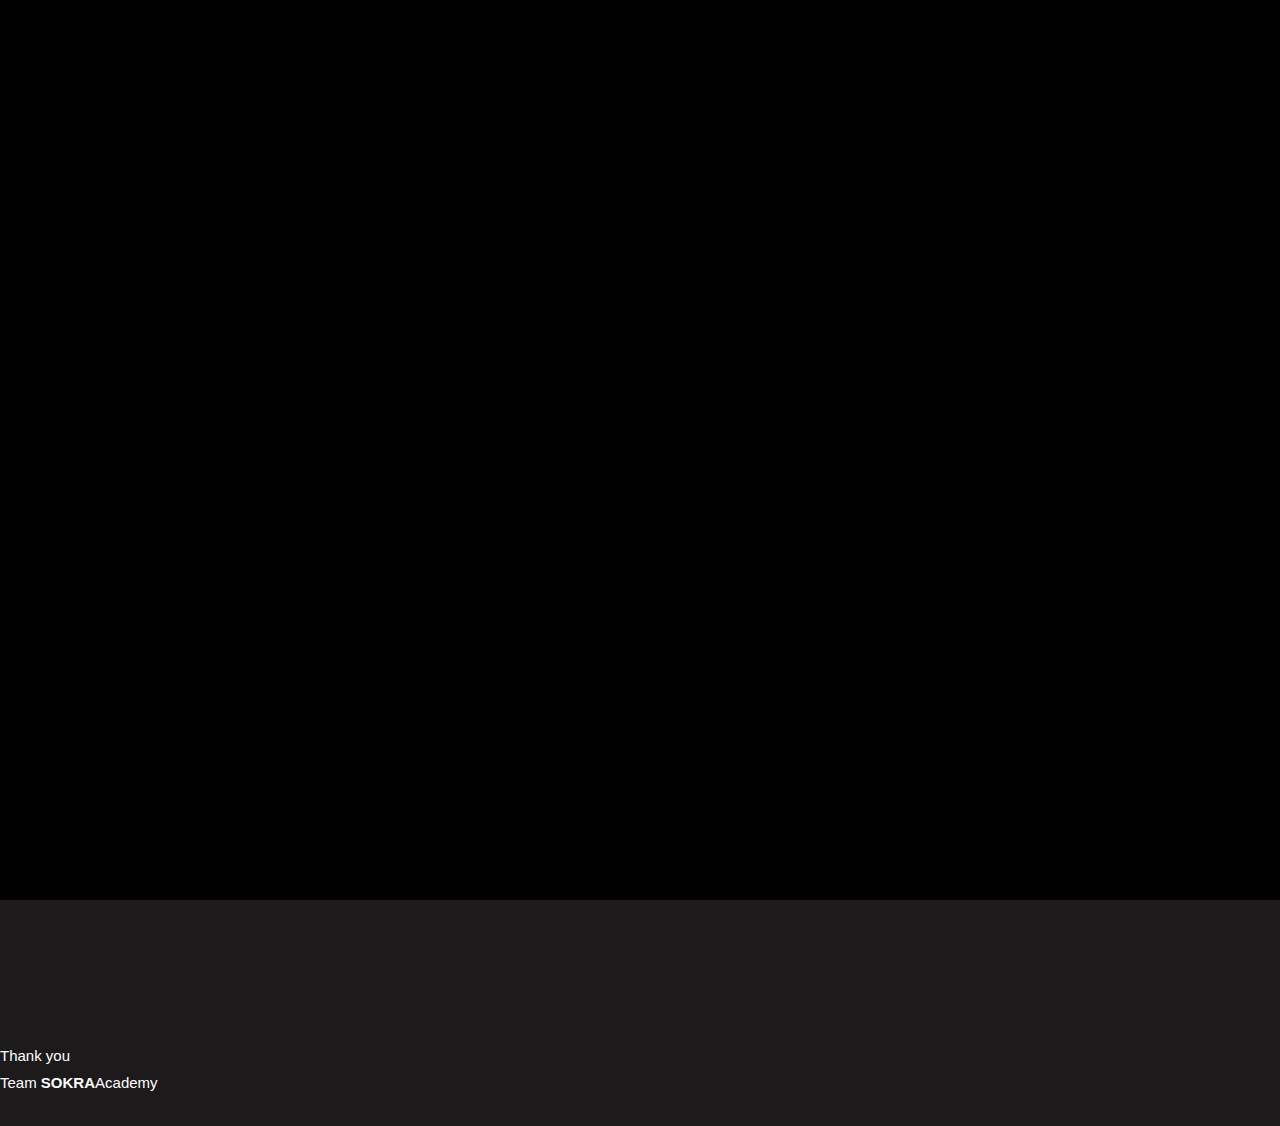
==== supportus.html @ b6da80f1 "commit 04 june 8:08" ====
<!doctype html>
<html lang="en">
<head>
	<meta charset="UTF-8">
    <meta name="viewport" content="width=device-width, initial-scale=1, shrink-to-fit=no">
	<meta name="author" content="ThemeStarz">
    <meta name="viewport" content="width=device-width, initial-scale=1.0">
    <link rel="stylesheet" href="https://www.w3schools.com/w3css/4/w3.css">

    <link rel="stylesheet" href="https://fonts.googleapis.com/css?family=Nunito:400,600,700">
    <link rel="stylesheet" href="assets/bootstrap/css/bootstrap.min.css" type="text/css">
    <link rel="stylesheet" href="assets/font-awesome/css/fontawesome-all.min.css">
    <link rel="stylesheet" href="assets/css/magnific-popup.css">
    <link rel="stylesheet" href="assets/css/owl.carousel.min.css">
    <link rel="stylesheet" href="assets/css/style.css">  
	<title>SokraAcademy</title>
<!-- class="has-loading-screen"
 --></head>
<body data-spy="scroll" data-target=".navbar" class="has-loading-screen">
 <div class="ts-page-wrapper" id="page-top">
<!--     <div id="wrapper">
 -->         <nav class=" navbar navbar-expand-lg navbar-light fixed-top ts-separate-bg-element">
                <div class="container">
                    <a class="navbar-brand" href="index.html">
                        <img src="assets/img/SokraLogo.svg"  alt="">
                    </a>
                </div>
            </nav>
       <main id="ts-content">

		    <!--support us******************************************************************************-->
        <section id="terms" data-bg-color="#1C1A1A">
                <div class="container">
                    <div class="ts-block pr-3" >
                     <h1 style="color:#ffffff;padding-top: 40px">Support Us</h1>                       
                      <h3 style="color:#ffffff;padding-top: 40px">“Education is the most powerful weapon which you can use to change the world” – Nelson Mandela</h3>
                           
                            <p style="color:#ffffff;">
                              Education is a basic necessity and a basic human right in the world that we live in. There is an ever increasing need to reach out to those who don’t have the benefit of easy access to it. This need for providing easy access to the basic education in the native languages brought us together to create SOKRA Academy.

                            </p>
                            <p style="color:#ffffff;"> 
                               Social inequality and the educational disadvantage have always been related and hence to break this inequality we created this idea into an app to make sure to provide the highest quality of online education to all the users in their regional languages and absolutely free of cost through the ever increasing power of technology.

                            </p>
                         <p style="color:#ffffff;"> 
                             For the last two years due to our relentless and independent efforts that have been put into this cause, it has enabled us to complete 8th to 10th standard subject's notes, videos with our 6 dedicated teachers team and their 400+ videos and counting. Each subject is supplemented with interactive videos and follow up quizzes to boost the tutorials.

                            </p>
                            <p style="color:#ffffff;"> 
                             However at this point in order to expand our mission and maintain the absolute standards in the quality of the material, we need your help and support.We would ask you to please consider donating a small amount  (No act of kindness, no matter how small, is ever wasted) to help us achieve our goal of not letting any person lack their right to get the best education irrespective of their personal,financial and language barriers.

                            </p>
                            <p style="color:#ffffff;"> 
                            Any and all support is greatly appreciated. We’re just excited to know that this idea is liked and our work is appreciated!  Thank you for being a part of our community and our story. 
                            </p>
                    </div>
                     <div class="w3-container" align="Center" >
                        
                              
                                     <form><script src="https://checkout.razorpay.com/v1/payment-button.js" data-payment_button_id="pl_HFmWfqrBwEnHdC" async> </script> </form>
                            </div>
                            
                        <!-- </div>
                    </div>
                   </div>
                  </div>  -->                  

                    <p style="color:#ffffff;"> Thank you<br> Team <strong>SOKRA</strong>Academy</p>
                </div>
                <!--end container-->

            </section>

    </div>
  </div>
    </main>
   <!-- <script>
function openForm() {
  document.getElementById("myForm").style.display = "block";
}

function closeForm() {
  document.getElementById("myForm").style.display = "none";
}
</script>  -->      
<script src="assets/js/custom.hero.js"></script>
    <script src="assets/js/jquery-3.3.1.min.js"></script>
    <script src="assets/js/popper.min.js"></script>
    <script src="assets/bootstrap/js/bootstrap.min.js"></script>
    <script src="assets/js/imagesloaded.pkgd.min.js"></script>
    <script src="http://maps.google.com/maps/api/js?key=AIzaSyBEDfNcQRmKQEyulDN8nGWjLYPm8s4YB58"></script>
    <script src="assets/js/isInViewport.jquery.js"></script>
    <script src="assets/js/jquery.magnific-popup.min.js"></script>
    <script src="assets/js/owl.carousel.min.js"></script>
    <script src="assets/js/scrolla.jquery.min.js"></script>
    <script src="assets/js/jquery.validate.min.js"></script>
    <script src="assets/js/jquery-validate.bootstrap-tooltip.min.js"></script>
    <script src="assets/js/custom.js"></script>


</body>
</html>
---- assets/css/style.css ----
/*----------------------------------------------------------------------------------------------------------------------
Project:	    LifeCoach
Version:        1.0.0

Default Color   #f4b200;

Body copy:		'Poppins', sans-serif; 14px;
Headers:		'Nunito', sans-serif;

----------------------------------------------------------------------------------------------------------------------*/

/*----------------------------------------------------------------------------------------------------------------------
[Table of contents]

A. Basic Styling
  -- Styling

B. Helpers
  -- Animations
  -- Borders
  -- Colors
  -- Column Count
  -- Transitions
  -- Background
  -- Headings
  -- Height
  -- Margin
  -- No Gutter
  -- Opacity
  -- Overflow
  -- Padding
  -- Position
  -- Shadow
  -- Shape Mask
  -- Typography
  -- Title
  -- Transitions
  -- Utilities
  -- Width
  -- Z-Index

C. Components
  -- Block
  -- Blockquote
  -- Box
  -- Buttons
  -- Card
  -- Circle
  -- Forms
  -- Inputs
  -- Item
  -- List
  -- Map
  -- Hero
  -- Navbar
  -- Page
  -- Partners
  -- Plugins
  -- Price Box
  -- Progress
  -- Promo Numbers
  -- Select
  -- Slider
  -- Tabs

D. Plugins Styles
  -- Magnific Popup
  -- Owl Carousel

E. Template Specific Elements
  -- Price Box
  -- Other
  -- Story


----------------------------------------------------------------------------------------------------------------------*/

/***********************************************************************************************************************
A. Basic Styling
***********************************************************************************************************************/

/*-------------------------------------------
  -- Styling - Colors, Font Size, Font Family
-------------------------------------------*/

body {
    background: #1C1A1A;
    font-family: 'Poppins', sans-serif;
    font-weight: 400;
    font-size: .9375rem;
    margin: 0;
    padding: 0;
}

html {
    font-size: 80%;
}

h1, h2, h3, h4, h5 {
    font-family: 'Nunito', sans-serif;
    font-weight: 600;
}

h1, .ts-h1 {
    font-size: 2.5rem;
}

h2, .ts-h2 {
    font-size: 1.5rem;
}

h3, .ts-h3 {
    font-size: 1.25rem;
    margin-bottom: 1.5625rem;
}

h4, .ts-h4 {
    margin-bottom: 1.875rem;
}

h5, .ts-h5 {
    font-size: 1rem;
    font-weight: 600;
}

h6, .ts-h6 {
    font-size: .9375rem;
}

/* NEW */

/***********************************************************************************************************************
B. Helpers
***********************************************************************************************************************/

/*-------------------------------------------
  -- PopUp
-------------------------------------------*/

/*@media (min-width: 993px){
.w3-modal-content {
    width: 500px;
}

.w3-modal-content {
    margin: auto;
    background-color: #ffffff;
    position: relative;
    padding: 0;
    outline: 0;
    width: 500px;
}
*/


/*-------------------------------------------
  -- Animations
-------------------------------------------*/

[data-animate] {
    opacity: 0;
    animation-fill-mode: forwards;
    animation-duration: .6s;
    animation-timing-function: ease;
}

/* Fade In Up */

@keyframes ts-fadeInUp {
    from {
        opacity: 0;
        transform: translate3d(0, 1.25rem, 0);
    }

    to {
        opacity: 1;
        transform: translate3d(0, 0, 0);
    }
}

.ts-fadeInUp {
    animation-name: ts-fadeInUp;
}

/* Fade In Down */

@keyframes ts-fadeInDown {
    from {
        opacity: 0;
        transform: translate3d(0, -1.25rem, 0);
    }

    to {
        opacity: 1;
        transform: translate3d(0, 0, 0);
    }
}

.ts-fadeInDown {
    animation-name: ts-fadeInDown;
}

/* Fade In Left */

@keyframes ts-fadeInLeft {
    from {
        opacity: 0;
        transform: translate3d(-1.25rem, 0, 0);
    }

    to {
        opacity: 1;
        transform: translate3d(0, 0, 0);
    }
}

.ts-fadeInLeft {
    animation-name: ts-fadeInLeft;
}

/* Fade In Right */

@keyframes ts-fadeInRight {
    from {
        opacity: 0;
        transform: translate3d(1.25rem, 0, 0);
    }

    to {
        opacity: 1;
        transform: translate3d(0, 0, 0);
    }
}

.ts-fadeInRight {
    animation-name: ts-fadeInRight;
}

/* Zoom In */

@keyframes ts-zoomIn {
    from {
        opacity: 0;
        transform: scale(.5);
    }

    to {
        opacity: 1;
        transform: scale(1);
    }
}

.ts-zoomIn {
    animation-name: ts-zoomIn;
}

/* Zoom Out In */

@keyframes ts-zoomOutIn {
    from {
        opacity: 0;
        transform: scale(1.1);
    }

    to {
        opacity: 1;
        transform: scale(1);
    }
}

.ts-zoomOutIn {
    animation-name: ts-zoomOutIn;
}

/* Zoom In Short */

@keyframes ts-zoomInShort {
    from {
        opacity: 0;
        transform: scale(.9);
    }

    to {
        opacity: 1;
        transform: scale(1);
    }
}

.ts-zoomInShort {
    animation-name: ts-zoomInShort;
}

/*-------------------------------------------
  -- Borders
-------------------------------------------*/

.ts-border-radius__sm {
    border-radius: .125rem;
    overflow: hidden;
}

.ts-border-radius__md {
    border-radius: .25rem;
    overflow: hidden;
}

.ts-border-radius__lg {
    border-radius: .5rem;
    overflow: hidden;
}

.ts-border-radius__xl {
    border-radius: .75rem;
    overflow: hidden;
}

.ts-border-radius__pill {
    border-radius: 6.25rem !important;
    overflow: hidden;
}

.ts-border-radius__round-shape {
    border-radius: 187.5rem;
    overflow: hidden;
}

.ts-border-none {
    border: none;
}

.ts-border-bottom {
    border-bottom: .0625rem solid rgba(0, 0, 0, .1);
}

.ts-font-color__white {
    color: #fff;
}

.ts-font-color__black {
    color: #000;
}

.ts-font-color__primary {
    color: #f4b200;
}

/*-------------------------------------------
  -- Background
-------------------------------------------*/

[data-bg-image] {
    background-size: cover;
    background-position: 80%;
/*    width: 500px;*/
    height: 500px;
}
 
.responsive{
    width: 100%;
    height: auto;
}
/*.background-image1{
    padding-top: 250px;
    float: left;
    
}

.background-image2{
    float: right;
}
main-col{
    display: grid;
    grid-template-columns:300px 300px;
    float: right;
}*/
.ts-background {
    bottom: 0;
    left: 0;
    height: 100%;
    overflow: hidden;
    position: absolute;
    width: 100%;
    z-index: -2;
}

.ts-background .ts-background {
    height: 100%;
    width: 100%;
}

.ts-background-repeat {
    background-repeat: repeat;
    background-size: inherit;
}

.ts-background-repeat .ts-background-image1 {
    background-repeat: repeat;
    background-size: inherit;
}
.ts-background-repeat .ts-background-image2 {
    background-repeat: repeat;
    background-size: inherit;
}

.ts-background-image1, .ts-img-into-bg1 {
    background-repeat: no-repeat;
    background-size: cover;
    background-position: 100%;
    height: 20%;
    overflow: hidden;
    width: 40%;
}
.ts-background-image2, .ts-img-into-bg2 {
    background-repeat: no-repeat;
    background-size: cover;
    background-position: 100%;
    height: 20%;
    overflow: hidden;
    width: 40%;
}


.ts-background-image1 img, .ts-img-into-bg1 img {
    display: none;
}
.ts-background-image2 img, .ts-img-into-bg2 img {
    display: none;
}
.ts-background-original-size {
    background-size: inherit;
}

.ts-background-size-cover {
    background-size: cover;
}

.ts-background-size-contain {
    background-size: contain;
}

.ts-background-repeat-x {
    background-repeat: repeat-x;
}

.ts-background-repeat-y {
    background-repeat: repeat-y;
}

.ts-background-repeat-repeat {
    background-repeat: repeat;
    background-size: inherit;
}

.ts-background-position-top {
    background-position: top;
}

.ts-background-position-center {
    background-position: center;
}

.ts-background-position-bottom {
    background-position: bottom;
}

.ts-background-position-left {
    background-position-x: left !important;
}

.ts-background-position-right {
    background-position-x: right !important;
}

.ts-background-particles {
    height: 120%;
    left: 0;
    margin-left: -10%;
    margin-top: -10%;
    overflow: hidden;
    position: absolute;
    top: 0;
    width: 120%;
    z-index: 1;
}

.ts-background-is-dark {
    color: #fff;
}

.ts-background-is-dark .form-control {
    box-shadow: 0 0 0 .125rem rgba(255, 255, 255, .2);
}

.ts-background-is-dark .form-control:focus {
    box-shadow: 0 0 0 .125rem rgba(255, 255, 255, .4);
}

.ts-background-is-dark .ts-btn-border-muted {
    border-color: rgba(255, 255, 255, .1);
}

.ts-video-bg {
    height: 100%;
}

.ts-video-bg .fluid-width-video-wrapper {
    height: 100%;
}

/*-------------------------------------------
  -- Height
-------------------------------------------*/

.ts-height__50px {
    height: 3.125rem;
}

.ts-height__100px {
    height: 6.25rem;
}

.ts-height__150px {
    height: 9.375rem;
}

.ts-height__200px {
    height: 12.5rem;
}

.ts-height__250px {
    height: 15.625rem;
}

.ts-height__300px {
    height: 18.75rem;
}

.ts-height__350px {
    height: 21.875rem;
}

.ts-height__400px {
    height: 25rem;
}

.ts-height__450px {
    height: 28.125rem;
}

.ts-height__500px {
    height: 31.25rem;
}

.ts-height__600px {
    height: 37.5rem;
}

.ts-height__700px {
    height: 43.75rem;
}

.ts-height__800px {
    height: 50rem;
}

.ts-height__900px {
    height: 56.25rem;
}

.ts-height__1000px {
    height: 62.5rem;
}

/*-------------------------------------------
  -- Margin
-------------------------------------------*/

.ts-mt__0 {
    margin-top: 0 !important;
}

.ts-mr__0 {
    margin-right: 0 !important;
}

.ts-mb__0 {
    margin-bottom: 0 !important;
}

.ts-ml__0 {
    margin-left: 0 !important;
}

/*-------------------------------------------
  -- No Gutters - Removes padding from col*
-------------------------------------------*/

.no-gutters {
    margin-right: 0;
    margin-left: 0;
}

.no-gutters > .col, .no-gutters > [class*="col-"] {
    padding-right: 0;
    padding-left: 0;
}

/*-------------------------------------------
  -- Opacity
-------------------------------------------*/

.ts-opacity__5 {
    opacity: .05;
}

.ts-opacity__10 {
    opacity: .1;
}

.ts-opacity__20 {
    opacity: .2;
}

.ts-opacity__30 {
    opacity: .3;
}

.ts-opacity__40 {
    opacity: .4;
}

.ts-opacity__50 {
    opacity: .5;
}

.ts-opacity__60 {
    opacity: .6;
}

.ts-opacity__70 {
    opacity: .7;
}

.ts-opacity__80 {
    opacity: .8;
}

.ts-opacity__90 {
    opacity: .9;
}

/*-------------------------------------------
  -- Overflow
-------------------------------------------*/

.ts-overflow__hidden {
    overflow: hidden;
}

.ts-overflow__visible {
    overflow: visible;
}

/*-------------------------------------------
  -- Padding
-------------------------------------------*/

.ts-pt__0 {
    padding-top: 0 !important;
}

.ts-pr__0 {
    padding-right: 0 !important;
}

.ts-pb__0 {
    padding-bottom: 0 !important;
}

.ts-pl__0 {
    padding-left: 0 !important;
}

/*-------------------------------------------
  -- Position
-------------------------------------------*/

/* Top */

.ts-top__0 {
    top: 0%;
}

.ts-top__50 {
    top: 50%;
}

.ts-top__100 {
    top: 100%;
}

/* Right */

.ts-right__0 {
    right: 0%;
}

.ts-right__50 {
    right: 50%;
}

.ts-right__100 {
    right: 100%;
}

.ts-right__inherit {
    right: inherit;
}

/* Bottom */

.ts-bottom__0 {
    bottom: 0%;
}

.ts-bottom__50 {
    bottom: 50%;
}

.ts-bottom__100 {
    bottom: 100%;
}

/* Left */

.ts-left__0 {
    left: 0%;
}

.ts-left__50 {
    left: 50%;
}

.ts-left__100 {
    left: 100%;
}

.ts-left__inherit {
    left: inherit;
}

.ts-push-left__100 {
    transform: translateX(100%);
}

.ts-push-down__50 {
    transform: translateY(50%);
}

/*-------------------------------------------
  -- Shadow
-------------------------------------------*/

.ts-shadow__sm {
    box-shadow: 0 .125rem .3125rem rgba(0, 0, 0, .1);
}

.ts-shadow__md {
    box-shadow: .125rem .1875rem .9375rem rgba(0, 0, 0, .15);
}

.ts-shadow__lg {
    box-shadow: .375rem .3125rem 1.5625rem rgba(0, 0, 0, .2);
}

.ts-shadow__none {
    box-shadow: none !important;
}

/*-------------------------------------------
  -- Typography
-------------------------------------------*/

a {
    color: #f4b200;
    transition: .3s ease;
}

a:hover {
    color: rgb(194, 142, 0);
    text-decoration: none;
}

p {
    line-height: 1.6875rem;
    margin-bottom: 1.875rem;
    color: rgba(0, 0, 0, .5);
}

.ts-font-weight__normal {
    font-weight: normal;
}

.ts-font-weight__light {
    font-weight: lighter;
}

.ts-font-weight__bold {
    font-weight: bold;
}

.ts-text-small {
    font-size: .8125rem !important;
}

.ts-xs-text-center {
}

/*-------------------------------------------
  -- Title
-------------------------------------------*/

.ts-title {
}

.ts-title h5 {
    font-weight: normal;
    opacity: .5;
}

/*-------------------------------------------
  -- Utilities
-------------------------------------------*/

.ts-element {
    position: relative;
}

/* Social Icons */

.ts-social-icons {
    font-size: 120%;
}

.ts-social-icons a {
    padding: .125rem .25rem;
    color: #9e9e9e;
}

/* Overlay */

.ts-has-overlay {
    position: relative;
}

.ts-has-overlay:after {
    background-color: #000;
    content: "";
    height: 100%;
    left: 0;
    opacity: .5;
    position: absolute;
    top: 0;
    width: 100%;
    z-index: -1;
}

/* Flip x */

.ts-flip-x {
    transform: scaleY(-1);
}

/* Flip Y */

.ts-flip-y {
    transform: scaleX(-1);
}

.ts-video-bg {
    height: 100%;
}

.ts-video-bg .fluid-width-video-wrapper {
    height: 100%;
}

.ts-video-bg iframe {
    border: 0;
    height: 100%;
    width: 100%;
}

/*-------------------------------------------
  -- Width
-------------------------------------------*/

.ts-width__10px {
    width: .625rem;
}

.ts-width__20px {
    width: 1.25rem;
}

.ts-width__30px {
    width: 1.875rem;
}

.ts-width__40px {
    width: 2.5rem;
}

.ts-width__50px {
    width: 3.125rem;
}

.ts-width__100px {
    width: 6.25rem;
}

.ts-width__200px {
    width: 12.5rem;
}

.ts-width__300px {
    width: 18.75rem;
}

.ts-width__400px {
    width: 25rem;
}

.ts-width__500px {
    width: 31.25rem;
}

.ts-width__inherit {
    width: inherit !important;
}

.ts-width__auto {
    width: auto !important;
}

/*-------------------------------------------
  -- Z-index
-------------------------------------------*/

.ts-z-index__-1 {
    z-index: -1 !important;
}

.ts-z-index__0 {
    z-index: 0 !important;
}

.ts-z-index__1 {
    z-index: 1 !important;
}

.ts-z-index__2 {
    z-index: 2 !important;
}

.ts-z-index__1000 {
    z-index: 1000 !important;
}

/***********************************************************************************************************************
C. Components
***********************************************************************************************************************/

/*-------------------------------------------
  -- Block
-------------------------------------------*/

.ts-block {
    padding-bottom: 5rem;
    padding-top: 5rem;
    position: relative;
    /*
  &:after {
    background-image: url("data:image/svg+xml,%3csvg xmlns='http://www.w3.org/2000/svg'  width='103.987' height='105.599'%3E%3cpath fill='var(--color-primary-svg)' d='M101.017 45.961c-10.338 22.34-33.156 61.239-62.326 59.586-31.984-1.803-44.52-48.772-36.182-73.996 15.682-47.439 120.287-40.376 98.508 14.41-10.998 23.766 1.923-4.836 0 0z'/%3E%3c/svg%3E");
  }
  */
}

.ts-block-inside {
    padding: 1.25rem;
    position: relative;
}

section {
    position: relative;
}

/*-------------------------------------------
  -- Blockquote
-------------------------------------------*/

blockquote {
    font-size: 1.125rem;
    position: relative;
    padding-bottom: 2rem;
}

blockquote [class*="ts-circle"] {
    box-shadow: .375rem .3125rem 1.5625rem rgba(0, 0, 0, .2);
    position: relative;
    z-index: 2;
    margin-top: 1rem;
}

blockquote p {
    background-color: #f1f1f1;
    border-radius: .25rem;
    margin-top: -2.5rem;
    padding: 2.5rem;
    position: relative;
    z-index: 1;
}

blockquote p:after {
    border-color: #f1f1f1 transparent transparent transparent;
    border-style: solid;
    border-width: .8125rem .8125rem 0 .8125rem;
    content: "";
    width: 0;
    height: 0;
    position: absolute;
    left: 0;
    right: 0;
    margin: auto;
    bottom: -0.8125rem;
}

blockquote h4 {
    margin-bottom: .3125rem;
}

blockquote h6 {
    opacity: .5;
}

.blockquote-footer {
    color: inherit;
}

.blockquote-footer:before {
    display: none;
}

.ts-carousel-blockquote .owl-item figure, .ts-carousel-blockquote .owl-item p,
.ts-carousel-blockquote .owl-item .blockquote-footer {
    opacity: 0;
    transition: .6s ease;
    transform: translateY(.625rem);
}

.ts-carousel-blockquote .owl-item.active figure,
.ts-carousel-blockquote .owl-item.active p,
.ts-carousel-blockquote .owl-item.active .blockquote-footer {
    opacity: 1;
    transform: translateY(0);
}

.ts-carousel-blockquote .owl-item.active p {
    transition-delay: .1s;
}

.ts-carousel-blockquote .owl-item.active .blockquote-footer {
    transition-delay: .2s;
}

/*-------------------------------------------
  -- Box
-------------------------------------------*/

.ts-box {
    background-color: #fff;
    border-radius: .25rem;
    margin-bottom: 1.875rem;
    box-shadow: .125rem .1875rem .9375rem rgba(0, 0, 0, .15);
    padding: 1.5625rem;
}

/*-------------------------------------------
  -- Buttons
-------------------------------------------*/

.btn {
    border-radius: 6.25rem;
    border-width: .125rem;
    box-shadow: .125rem .1875rem .9375rem rgba(0, 0, 0, .15);
    font-weight: 600;
    font-size: .9375rem;
    padding: .5rem 1.25rem;
    position: relative;
    outline: none !important;
}

.btn:hover .fa-arrow-right {
    transform: translateX(.5rem);
}

.btn .fa-arrow-right {
    transition: .6s cubic-bezier(.85, -0.37, .17, 1.45);
    transform: translateX(0) rotate(.02deg);
}

.btn span {
    transition: .3s ease;
}

.btn .status {
    bottom: 0;
    height: 1.375rem;
    left: 0;
    margin: auto;
    position: absolute;
    top: 0;
    right: 0;
    width: 1.5rem;
}

.btn .status .spinner {
    left: .3125rem;
    transition: .3s ease;
    top: .1875rem;
    position: absolute;
    opacity: 0;
}

.btn .status .status-icon {
    border-radius: 50%;
    left: 0;
    opacity: 0;
    font-size: .625rem;
    padding: .25rem .4375rem;
    position: relative;
    transition: .3s ease;
    z-index: 1;
    transform: scale(0);
}

.btn .status .status-icon.valid {
    background-color: var(--green);
}

.btn .status .status-icon.invalid {
    background-color: var(--red);
}

.btn.processing span {
    opacity: .2;
}

.btn.processing .spinner {
    opacity: 1;
}

.btn.done .ts-spinner {
    opacity: 0;
}

.btn.done .status-icon {
    transform: scale(1);
    opacity: 1;
}

.btn-primary:hover, .btn-primary:focus, .btn-primary:active {
    /*background-color: darken( var(--color-primary), 20% );
    border-color: darken( var(--color-primary), 20% );*/
    background-color: #4FC682;
    border-color: #4FC682;
    box-shadow: .125rem .1875rem .9375rem rgba(0, 0, 0, .3);
}

.btn-primary {
    background-color: #ffffff;
    border-color: #ffffff;
    color: #ffffff;
}

.btn-primary.disabled, .btn-primary:disabled {
    background-color: rgb(194, 142, 0);
    border-color: rgb(194, 142, 0);
}

.btn-primary:not(:disabled):not(.disabled):active:focus,
.btn-primary:not(:disabled):not(.disabled).active:focus,
.show > .btn-primary.dropdown-toggle:focus {
    background-color: rgb(194, 142, 0);
    border-color: rgb(173, 127, 0);
    box-shadow: 0 .1875rem .9375rem rgba(0, 0, 0, .2);
}

.btn-primary:not(:disabled):not(.disabled):active,
.btn-primary:not(:disabled):not(.disabled).active,
.show > .btn-primary.dropdown-toggle {
    background-color: rgb(194, 142, 0);
    border-color: rgb(194, 142, 0);
    box-shadow: 0 .1875rem .9375rem rgba(0, 0, 0, .2);
}

.btn-dark {
    background-color: #191919;
    border-color: #191919;
}

.btn-outline-primary {
    border-color: #4FC682;
    color: #4FC682;
}

.btn-outline-primary:hover {
    background-color: #4FC682;
    border-color: #4FC682;
}

.btn-outline-primary:not(:disabled):not(.disabled):active:focus {
    background-color: #4FC682;
    border-color: #4FC682;
    box-shadow: 0 0 0 .2rem rgba(244, 178, 0, .5);
}

.btn-lg {
    padding: .75rem 1.5rem;
    font-size: 1.125rem;
}

.btn-sm {
    font-size: .8125rem;
    padding: .375rem 1rem;
}

.btn-xs {
    font-size: .75rem;
    font-weight: 600;
    padding: .125rem .6875rem;
    text-transform: uppercase;
}

[class*="btn-outline-"] {
    box-shadow: none;
}

.ts-btn-border-muted {
    border-color: rgba(25, 25, 25, .1);
}

/*-------------------------------------------
  -- Card
-------------------------------------------*/

.card {
    backface-visibility: hidden;
    border: none;
    box-shadow: .125rem .1875rem .9375rem rgba(0, 0, 0, .15);
    margin-bottom: 1.875rem;
    overflow: hidden;
}

.card-columns .card {
    margin-bottom: 1.25rem;
}

.card-body, .card-footer, .card-header {
    padding: 1.5625rem;
}

.ts-cards-same-height > div[class*='col-'] {
    display: flex;
}

.ts-cards-same-height > div[class*='col-'] .card {
    width: 100%;
}

.ts-card__flat {
    border-radius: 0;
    box-shadow: none;
}

.ts-card__flat .card-footer {
    background-color: transparent;
    border: none;
}

.ts-card__image {
}

/*-------------------------------------------
  -- Circle
-------------------------------------------*/

.ts-circle__xs {
    border-radius: 50%;
    display: inline-block;
    height: 3rem;
    flex: 0 0 3rem;
    overflow: hidden;
    text-align: center;
    line-height: 3rem;
    width: 3rem;
}

.ts-circle__sm {
    border-radius: 50%;
    display: inline-block;
    height: 4.375rem;
    flex: 0 0 4.375rem;
    overflow: hidden;
    text-align: center;
    line-height: 4.375rem;
    width: 4.375rem;
}

.ts-circle__md {
    border-radius: 50%;
    display: inline-block;
    height: 6.25rem;
    flex: 0 0 6.25rem;
    overflow: hidden;
    text-align: center;
    line-height: 6.25rem;
    width: 6.25rem;
}

.ts-circle__lg {
    border-radius: 50%;
    display: inline-block;
    height: 8.125rem;
    flex: 0 0 8.125rem;
    overflow: hidden;
    text-align: center;
    line-height: 8.125rem;
    width: 8.125rem;
}

.ts-circle__xl {
    border-radius: 50%;
    display: inline-block;
    height: 10rem;
    flex: 0 0 10rem;
    overflow: hidden;
    text-align: center;
    line-height: 10rem;
    width: 10rem;
}

.ts-circle__xxl {
    border-radius: 50%;
    display: inline-block;
    height: 15.625rem;
    flex: 0 0 15.625rem;
    overflow: hidden;
    text-align: center;
    line-height: 15.625rem;
    width: 15.625rem;
}

/*-------------------------------------------
  -- Forms
-------------------------------------------*/

form.ts-labels-inside-input .form-group,
.ts-form.ts-labels-inside-input .form-group {
    position: relative;
}

form.ts-labels-inside-input .form-group label,
.ts-form.ts-labels-inside-input .form-group label {
    line-height: 2.625rem;
    left: .8125rem;
    opacity: .4;
    pointer-events: none;
    position: absolute;
    top: 0;
    transition: .3s ease;
}

form.ts-labels-inside-input .form-group label.focused,
.ts-form.ts-labels-inside-input .form-group label.focused {
    top: -2.1875rem;
    left: 0;
    font-size: .75rem;
    opacity: 1;
}

.form-control {
    border: 0;
    box-shadow: 0 0 0 .125rem rgba(0, 0, 0, .2);
    border-radius: .125rem;
    padding: .5625rem .75rem;
}

.form-control:focus {
    box-shadow: 0 0 0 .125rem rgba(0, 0, 0, .4);
}

.form-group {
    margin-bottom: 1.5625rem;
}

.form-group label {
    font-size: .8125rem;
}

.ts-gallery {
    position: relative;
}

.ts-gallery .ts-gallery__image {
    background-color: #191919;
    color: #fff;
    display: block;
    height: 28rem;
    overflow: hidden;
}

.ts-gallery .ts-gallery__image:hover .ts-img-into-bg {
    opacity: .3;
    transform: scale(1.1);
}

.ts-gallery .ts-gallery__caption {
    padding: 3rem;
    bottom: 0;
    left: 0;
    position: absolute;
    z-index: 2;
}

.ts-gallery .ts-img-into-bg {
    opacity: .6;
    transition: 1s cubic-bezier(.23, .05, .17, 1.02);
    transform: scale(1.03);
}

/*-------------------------------------------
  -- Inputs
-------------------------------------------*/

.ts-input__static {
    pointer-events: none;
    box-shadow: none;
}

.ts-inputs__transparent input, .ts-inputs__transparent textarea {
    background-color: transparent;
    color: #fff;
}

.ts-inputs__transparent input:active, .ts-inputs__transparent input:focus,
.ts-inputs__transparent textarea:active, .ts-inputs__transparent textarea:focus {
    background-color: transparent;
    color: #fff;
}

.ts-item {
    height: 100%;
    padding-bottom: 1.875rem;
}

.ts-item-content {
    display: flex;
    flex-direction: column;
    height: 100%;
}

.ts-item-header {
    margin-bottom: 1.5625rem;
    position: relative;
}

.ts-item-header .icon {
    position: relative;
    display: inline-block;
}

.ts-item-header .icon .step {
    background-color: #f4b200;
    top: 0;
    box-shadow: .125rem .1875rem .9375rem rgba(0, 0, 0, .15);
    border-radius: 50%;
    color: #fff;
    font-weight: 600;
    line-height: 1.875rem;
    right: 0;
    height: 1.875rem;
    position: absolute;
    text-align: center;
    width: 1.875rem;
}

.ts-item-body {
    flex: 1 1 auto;
}

.ts-item-footer {
}

/*-------------------------------------------
  -- List
-------------------------------------------*/

ul {
    line-height: 2.5rem;
    list-style: none;
    padding-left: 0;
}

ul.ts-list-colored-bullets li:before {
    content: "•";
    color: #f4b200;
    vertical-align: middle;
    font-size: 1.75rem;
    padding-right: .75rem;
}

ul.ts-list-divided li {
    border-bottom: .0625rem solid rgba(0, 0, 0, .1);
    padding-bottom: .3125rem;
    padding-top: .3125rem;
}

ul.ts-list-divided li:last-child {
    border-bottom: none;
}

/*-------------------------------------------
  -- Loading Screen
-------------------------------------------*/

/*#loading{
    position: fixed;
    height:100%;
    width: 100%;
    top:0;
    bottom: 0;
    left: 0;
    right: 0;
    transform: scale(2);
    z-index:999999;
    opacity: 1;
    margin: auto;
    align-items: center;


    /*url('http://garudapr.in/wp-content/uploads/2017/12/loader.gif')
     no-repeat center center;   
    z-index: 99999;
}*/
body.has-loading-screen:before {
    background-color: #000;
    content: "";
    height: 100%;
    right: 0;
    position: fixed;
    width: 100%;
    top: 0;
    z-index: 9999;
    transition: 1.5s ease;
    opacity: 1;
    align-items: center;
}

body.has-loading-screen:after {
     content: url("../../assets/img/loading.svg");
    height: 2.5rem;
    width: 2.5rem;
    position: fixed;
    margin: auto;
    bottom: 0;
    left: 0;
    right: 0;
    opacity: 1;
    transform: scale(1);
    transition: 1.5s ease;
    top: 0;
    z-index: 10000;
}

body.has-loading-screen.loading-done:before {
    width: 0;
}

body.has-loading-screen.loading-done:after {
    transform: scale(0);
    opacity: 0;
}

/*-------------------------------------------
  -- Map
-------------------------------------------*/

.map {
    min-height: 12.5rem;
}

.map a[href^="http://maps.google.com/maps"] {
    display: none !important;
}

.map a[href^="https://maps.google.com/maps"] {
    display: none !important;
}

.map .gmnoprint a, .map .gmnoprint span, .map .gm-style-cc {
    display: none;
}

/*-------------------------------------------
  -- Hero
-------------------------------------------*/

#ts-hero {
    display: flex;
    position: relative;
    overflow: hidden;
}

#ts-hero .ts-background-image {
    background-position: top center;
}
/*-------------------------------------------
  -- popup
-------------------------------------------*/
/* Button used to open the contact form - fixed at the bottom of the page */
.open-button {
  background-color: #555;
  color: white;
  padding: 16px 20px;
  border: none;
  cursor: pointer;
  opacity: 0.8;
  position:relative;
  bottom: 23px;
  right: 28px;
  width: 280px;
}

/* The popup form - hidden by default */
.form-popup {
  display: none;
  position: fixed;
  bottom: 0;
  right: 15px;
  border: 3px solid #f1f1f1;
  z-index: 9;
}

/* Add styles to the form container */
.form-container {
  max-width: 300px;
  padding: 10px;
  background-color: white;
}

/* Full-width input fields */
.form-container input[type=text], .form-container input[type=password] {
  width: 100%;
  padding: 15px;
  margin: 5px 0 22px 0;
  border: none;
  background: #f1f1f1;
}

/* When the inputs get focus, do something */
.form-container input[type=text]:focus, .form-container input[type=password]:focus {
  background-color: #ddd;
  outline: none;
}

/* Set a style for the submit/login button */
.form-container .btn {
  background-color: #4CAF50;
  color: white;
  padding: 16px 20px;
  border: none;
  cursor: pointer;
  width: 100%;
  margin-bottom:10px;
  opacity: 0.8;
}

/* Add a red background color to the cancel button */
.form-container .cancel {
  background-color: red;
}

/* Add some hover effects to buttons */
.form-container .btn:hover, .open-button:hover {
  opacity: 1;
}
/*-------------------------------------------
  -- privacypolicy
-------------------------------------------*/



#wrapper
    {
        background: #FFF;
    }


    #header-wrapper
    {
        background: #333333;
    }

    #header
    {
        position: relative;
        padding: 3em 0em;
    }

        #logo
    {
        position: absolute;
        top: 1em;
        left: 0;
    }
    
    #logo h1
    {
        color: #FFF;
    }
    
    #logo a
    {
        text-decoration: none;
        text-transform: uppercase;
        color: #FFF;
    }

    #menu
    {
        position: absolute;
        top: 2em;
        right: 0;
    }
    
    #menu ul
    {
        display: inline-block;
    }
    
    #menu li
    {
        display: block;
        float: left;
        text-align: center;
    }
    
    #menu li a, #menu li span
    {
        padding: 1em 1.5em;
        letter-spacing: 1px;
        text-decoration: none;
        text-transform: uppercase;
        font-size: 0.8em;
        color: #FFF;
    }
    
    #menu li:hover a, #menu li.active a, #menu li.active span
    {
        color: #FFF;
    }
    
    #menu .current_page_item a
    {
        background: #009E2D;
        color: #FFF;
    }
    
    #menu .icon
    {
    }
/*-------------------------------------------
  -- Navbar
-------------------------------------------*/

.navbar {
    font-size: .875rem;
    font-weight: 500;
    padding-bottom: 2rem;
    padding-top: 2rem;
    transition: .3s ease;
    background-color:#1C1A1A;
    overflow: hidden;
     padding: 14px 16px;

}

.sticky {
  position: fixed;
  top: 0;
  width: 100%;
}

.navbar.in {
    padding-bottom: 1rem;
    padding-top: 1rem;
}

.navbar.in .ts-background {
    opacity: 1 !important;
}

.navbar .ts-background {
    transition: 1s ease;
    background-color: #1C1A1A;
}

[class*="navbar-expand"] .navbar-nav .nav-link {
    padding-top: .5rem;
    padding-bottom: .5rem;
    border-bottom: .0625rem solid rgba(255, 255, 255, 10%);

}

/*XL*/

/*LG*/

/*MD*/

/*SM*/

/*-------------------------------------------
  -- Page
-------------------------------------------*/

.ts-page-wrapper {
    overflow: hidden;
}

/*-------------------------------------------
  -- Partners
-------------------------------------------*/

.ts-partners a {
    display: block;
    padding: .625rem .3125rem;
}

/*-------------------------------------------
  -- Plugins
-------------------------------------------*/

.tv-site-widget {
    border: none !important;
}

iframe div {
    border: none;
}

/*-------------------------------------------
  -- Progress
-------------------------------------------*/

.progress {
    background-color: transparent;
    border: .125rem solid #f4b200;
    border-radius: 0;
    height: .625rem;
}

.progress .progress-bar {
    background-color: #f4b200;
}

/*-------------------------------------------
  -- Promo Numbers
-------------------------------------------*/

.ts-promo-numbers h2 {
    font-weight: normal;
}

.ts-promo-numbers h3 {
    font-weight: normal;
}

.ts-promo-number {
    margin-top: 1rem;
    margin-bottom: 1rem;
    position: relative;
}

.ts-promo-number .ts-promo-number-divider:after {
    content: "";
    bottom: 0;
    border: .125rem solid #f4b200;
    border-radius: 50%;
    height: .625rem;
    margin: auto;
    position: absolute;
    right: -0.3125rem;
    top: 0;
    width: .625rem;
}

/*-------------------------------------------
  -- Select
-------------------------------------------*/

select.form-control {
    box-shadow: .125rem .1875rem .9375rem rgba(0, 0, 0, .15);
    border-radius: .25rem;
    cursor: pointer;
    height: 2.8125rem !important;
    margin-top: -0.125rem;
    padding: .5rem;
    -webkit-appearance: none;
       -moz-appearance: none;
    text-indent: .0625rem;
    text-overflow: '';
}

select.form-control:focus, select.form-control:hover {
    box-shadow: .375rem .3125rem 1.5625rem rgba(0, 0, 0, .2);
}

select::-ms-expand {
    display: none;
}

.select-wrapper {
    position: relative;
}

.select-wrapper:before {
    position: absolute;
    display: inline-block;
    font-weight: 900;
    text-rendering: auto;
    top: 0;
    margin: auto;
    bottom: 0;
    right: .9375rem;
    height: 1.875rem;
    -webkit-font-smoothing: antialiased;
    font-family: "Font Awesome\ 5 Free";
    content: "\f0dd";
}

/*-------------------------------------------
  -- Slider
-------------------------------------------*/

.ts-slider {
    height: 100% !important;
}

.ts-slider div {
    height: 100% !important;
}

/*-------------------------------------------
  -- Tabs
-------------------------------------------*/

.nav-tabs {
    border-bottom: none;
}

.nav-tabs h4 {
    font-weight: normal;
    margin-bottom: 0;
}

.nav-tabs .nav-link {
    background-color: transparent;
    border: none;
    border-bottom: .1875rem solid transparent;
    margin-left: .9375rem;
    margin-right: .9375rem;
    padding-right: 0;
    padding-left: 0;
    color: inherit;
    opacity: .5;
}

.nav-tabs .nav-link.active {
    color: #191919;
    background-color: transparent;
    border-bottom: .1875rem solid #f4b200;
    opacity: 1;
}

/***********************************************************************************************************************
D. Plugins Styles
***********************************************************************************************************************/

/*-------------------------------------------
  -- Magnific Popup
-------------------------------------------*/

/* overlay at start */

.mfp-fade.mfp-bg {
    opacity: 0;
    background-color: #000;
    -webkit-transition: all .15s ease-out;
       -moz-transition: all .15s ease-out;
            transition: all .15s ease-out;
}

/* overlay animate in */

.mfp-fade.mfp-bg.mfp-ready {
    opacity: .8;
}

/* overlay animate out */

.mfp-fade.mfp-bg.mfp-removing {
    opacity: 0;
}

/* content at start */

.mfp-fade.mfp-wrap .mfp-content {
    opacity: 0;
    -webkit-transition: all .15s ease-out;
       -moz-transition: all .15s ease-out;
            transition: all .15s ease-out;
}

/* content animate it */

.mfp-fade.mfp-wrap.mfp-ready .mfp-content {
    opacity: 1;
}

/* content animate out */

.mfp-fade.mfp-wrap.mfp-removing .mfp-content {
    opacity: 0;
}

/*-------------------------------------------
  -- Owl Carousel
-------------------------------------------*/

.owl-carousel .owl-stage, .owl-carousel .owl-stage-outer,
.owl-carousel .owl-item {
    height: 100%;
}

.owl-carousel .owl-dots {
    text-align: center;
}

.owl-carousel .owl-dots .owl-dot {
    display: inline-block;
    padding: .3125rem;
}

.owl-carousel .owl-dots .owl-dot:hover span,
.owl-carousel .owl-dots .owl-dot.active span {
    opacity: .7;
}

.owl-carousel .owl-dots .owl-dot span {
    background-color: #191919;
    border-radius: 50%;
    display: inline-block;
    height: .625rem;
    opacity: .2;
    transition: .3s ease;
    width: .625rem;
}

.owl-carousel .owl-nav {
    position: absolute;
    top: -1.25rem;
    bottom: 0;
    height: 0;
    margin: auto;
    width: 100%;
}

.owl-carousel .owl-nav .owl-prev, .owl-carousel .owl-nav .owl-next {
    background-color: rgba(25, 25, 25, .6);
    border-radius: 50%;
    box-shadow: 0 .125rem .3125rem rgba(0, 0, 0, .1);
    color: #fff;
    display: inline-block;
    height: 2.5rem;
    position: absolute;
    text-align: center;
    transition: .3s ease;
    width: 2.5rem;
}

.owl-carousel .owl-nav .owl-prev:after, .owl-carousel .owl-nav .owl-next:after {
    font-family: "Font Awesome\ 5 Free";
    font-weight: 900;
    font-size: 1.375rem;
    line-height: 2.5rem;
    -webkit-font-smoothing: antialiased;
}

.owl-carousel .owl-nav .owl-prev:hover, .owl-carousel .owl-nav .owl-next:hover {
    background-color: rgba(25, 25, 25, .8);
}

.owl-carousel .owl-nav .owl-next {
    right: .3125rem;
}

.owl-carousel .owl-nav .owl-next:after {
    content: "\f105";
    margin-left: .1875rem;
}

.owl-carousel .owl-nav .owl-prev {
    left: .3125rem;
}

.owl-carousel .owl-nav .owl-prev:after {
    content: "\f104";
    margin-right: .0625rem;
}

/***********************************************************************************************************************
E. Template Specific Elements
***********************************************************************************************************************/

/*-------------------------------------------
  -- Centered Slider
-------------------------------------------*/

.ts-carousel-centered .slide {
    margin-bottom: 1rem;
    margin-top: 1rem;
    padding: 1rem;
}

.ts-carousel-centered .owl-item {
    perspective: 1000;
}

.ts-carousel-centered .owl-item .slide {
    opacity: .5;
    transition: .3s ease;
    transform: scale(.95);
}

.ts-carousel-centered .owl-item.active.center .slide {
    opacity: 1;
    transform: scale(1);
}

.ts-carousel-centered .owl-nav .owl-prev,
.ts-carousel-centered .owl-nav .owl-next {
    height: 3.75rem;
    width: 3.75rem;
}

.ts-carousel-centered .owl-nav .owl-prev:after,
.ts-carousel-centered .owl-nav .owl-next:after {
    font-size: 1.375rem;
    line-height: 3.75rem;
}

.ts-carousel-centered .owl-nav .owl-prev:hover,
.ts-carousel-centered .owl-nav .owl-next:hover {
    background-color: rgb(25, 25, 25);
}

.ts-carousel-centered .owl-nav .owl-next {
    right: 1.25rem;
}

.ts-carousel-centered .owl-nav .owl-prev {
    left: 1.25rem;
}

/*-------------------------------------------
  -- Hero Form Floated
-------------------------------------------*/

.floated {
    position: relative;
    width: 100%;
    z-index: 1;
    bottom: -1.875rem;
}

.floated form {
    position: relative;
    padding: 1.875rem 3.75rem;
}

/*-------------------------------------------
  -- Price Box
-------------------------------------------*/

.ts-price-box__promoted {
    box-shadow: .375rem .3125rem 1.5625rem rgba(0, 0, 0, .2);
    margin-top: -1.25rem;
    margin-bottom: .625rem;
    z-index: 2;
}

.ts-price-box__promoted .ts-title {
    transform: scale(1.2);
}

/*-------------------------------------------
  -- Time Line
-------------------------------------------*/

.ts-time-line__horizontal {
    padding-bottom: .625rem;
    padding-top: .625rem;
    position: relative;
    /* timeline line */
}

.ts-time-line__horizontal ul {
    padding-left: 1.875rem;
    list-style: none;
    position: relative;
}

.ts-time-line__horizontal:after {
    background-color: #474747;
    content: "";
    bottom: 6.875rem;
    height: .1875rem;
    left: 0;
    position: absolute;
    width: 100%;
}

.ts-time-line__horizontal .ts-time-line__item {
    flex: 0 0 auto;
    margin-right: 1.875rem;
    position: relative;
    width: 18.75rem;
}

.ts-time-line__horizontal .ts-time-line__item .ts-box {
    position: relative;
    /* dot */
}

.ts-time-line__horizontal .ts-time-line__item .ts-box:before {
    background-color: #474747;
    bottom: -4.375rem;
    border-radius: 100%;
    content: "";
    left: 1.6875rem;
    height: .75rem;
    position: absolute;
    width: .75rem;
}

.ts-time-line__horizontal .ts-time-line__item .ts-box {
    /*triangle*/
}

.ts-time-line__horizontal .ts-time-line__item .ts-box:after {
    border-color: #fff transparent transparent transparent;
    border-style: solid;
    border-width: .5rem .5rem 0 .5rem;
    bottom: -0.4375rem;
    content: "";
    left: 1.5625rem;
    height: 0;
    position: absolute;
    width: 0;
}

.ts-time-line__horizontal .ts-time-line__item.ts-time-line__milestone {
    width: 4.375rem;
}

.ts-time-line__horizontal .ts-time-line__item.ts-time-line__milestone .ts-box {
    background-color: #f4b200;
    color: #fff;
}

.ts-time-line__horizontal .ts-time-line__item.ts-time-line__milestone .ts-box:after {
    border-color: #f4b200 transparent transparent transparent;
}

.ts-time-line__horizontal .ts-time-line__item.ts-time-line__milestone h5 {
    writing-mode: vertical-lr;
    margin: 0;
}

.ts-time-line__horizontal .ts-time-line__item figure {
    margin-left: 1.875rem;
    margin-top: 4.6875rem;
}

.ts-time-line__horizontal .ts-time-line__item figure small {
    text-transform: uppercase;
    opacity: .4;
}

.ts-time-line__horizontal .ts-time-line__item figure small,
.ts-time-line__horizontal .ts-time-line__item figure h6 {
    font-weight: 600;
}

.ts-time-line__horizontal .owl-stage-outer {
    padding: 1rem 1rem 0 1rem;
}

.ts-time-line__horizontal .owl-stage {
    align-items: flex-end;
    display: flex;
}

.ts-time-line__horizontal .ts-sly-frame.ts-loaded > ul {
    align-items: flex-end;
    display: flex;
}

/*-------------------------------------------
  -- SVG Shapes
-------------------------------------------*/

.ts-svg {
    background-repeat: no-repeat;
    background-position: center;
    background-size: contain;
    top: 0;
    z-index: -1;
    height: 100%;
    position: absolute;
    width: 100%;
    left: 0;
    margin: auto;
}

.ts-story:hover {
    color: #fff;
}

.ts-story:hover p {
    color: #fff;
}

.ts-story:hover .ts-background {
    background-color: #000 !important;
}

.ts-story:hover .ts-background-image {
    opacity: .4 !important;
}

.ts-story {
    margin-bottom: 2rem;
    padding: 14rem 2rem 2rem 2rem;
    position: relative;
}

.ts-story .ts-background, .ts-story .ts-background-image {
    transition: .3s ease;
}

.ts-story figure {
    background-color: #fff;
    color: rgba(25, 25, 25, .2);
    font-weight: 500;
    position: absolute;
    top: -0.375rem;
    left: 3rem;
    padding: 1rem;
    transform: rotate(-90deg);
    transform-origin: bottom;
}

/*-------------------------------------------
  -- Other
-------------------------------------------*/

/* Footer push up */

#ts-footer .ts-box {
    margin-top: -3.125rem;
}

.ts-tabs-presentation .tab-pane img {
    opacity: 0;
    transition: .3s ease;
    transform: translateY(1.25rem);
}

.ts-tabs-presentation .tab-pane.show.active img {
    opacity: 1;
    transform: translateY(0);
}

/* Hero navigation arrows */

#ts-hero .owl-prev, #ts-hero .owl-next {
    background-color: transparent;
    border: .125rem solid rgba(255, 255, 255, .8);
}

#ts-hero .owl-prev:after, #ts-hero .owl-next:after {
    line-height: 2.25rem;
}

/* Hero slider height */

.ts-hero-slider {
    height: 100% !important;
}

.ts-hero-slider div {
    height: 100% !important;
}

@media (min-width: 36rem) and (max-width: 47.9375rem) {
    html {
        font-size: 85%;
    }

    h1, .ts-h1 {
        font-size: 2.5rem;
    }

    h2, .ts-h2 {
        font-size: 1.625rem;
    }

    h3, .ts-h3 {
        font-size: 1.25rem;
    }

    .ts-column-count-sm-1 {
        column-count: 1;
    }

    .ts-column-count-sm-2 {
        column-count: 2;
    }

    .ts-column-count-sm-3 {
        column-count: 3;
    }

    .ts-column-count-sm-4 {
        column-count: 4;
    }

    .ts-promo-numbers h2 {
        font-size: 2.375rem;
    }
}

@media (min-width: 48rem) and (max-width: 61.9375rem) {
    html {
        font-size: 90%;
    }

    h1, .ts-h1 {
        font-size: 3rem;
    }

    h2, .ts-h2 {
        font-size: 1.875rem;
    }

    h3, .ts-h3 {
        font-size: 1.375rem;
    }

    .ts-column-count-md-1 {
        column-count: 1;
    }

    .ts-column-count-md-2 {
        column-count: 2;
    }

    .ts-column-count-md-3 {
        column-count: 3;
    }

    .ts-column-count-md-4 {
        column-count: 4;
    }

    .ts-promo-numbers h2 {
        font-size: 2.5rem;
    }
}

@media (min-width: 62rem) and (max-width: 74.9375rem) {
    html {
        font-size: 95%;
    }

    h1, .ts-h1 {
        font-size: 3.125rem;
    }

    h2, .ts-h2 {
        font-size: 2rem;
    }

    h3, .ts-h3 {
        font-size: 1.375rem;
    }

    .ts-column-count-lg-1 {
        column-count: 1;
    }

    .ts-column-count-lg-2 {
        column-count: 2;
    }

    .ts-column-count-lg-3 {
        column-count: 3;
    }

    .ts-column-count-lg-4 {
        column-count: 4;
    }

    .ts-block {
        padding-bottom: 6.25rem;
        padding-top: 6.25rem;
    }

    .ts-card__image {
        height: 12.5rem;
    }

    .ts-promo-numbers h2 {
        font-size: 2.75rem;
    }
}

@media (min-width: 75rem) {
    html {
        font-size: 100%;
    }

    h1, .ts-h1 {
        font-size: 3.5rem;
    }

    h2, .ts-h2 {
        font-size: 2.25rem;
    }

    h3, .ts-h3 {
        font-size: 1.625rem;
    }

    .ts-column-count-xl-1 {
        column-count: 1;
    }

    .ts-column-count-xl-2 {
        column-count: 2;
    }

    .ts-column-count-xl-3 {
        column-count: 3;
    }

    .ts-column-count-xl-4 {
        column-count: 4;
    }

    .ts-block {
        padding-bottom: 8.125rem;
        padding-top: 8.125rem;
    }

    .ts-card__image {
        height: 15.625rem;
    }

    .navbar.navbar-expand-xl .navbar-nav {
        align-items: center;
        background-color: #1C1A1A;
    }

    .navbar.navbar-expand-xl .navbar-nav .nav-link {
        padding-top: .3125rem;
        padding-bottom: .3125rem;
        border-bottom: none;
        background-color: #1C1A1A;
    }

    .navbar.navbar-expand-xl .ts-background {
        opacity: 0;
    }

    .ts-promo-numbers h2 {
        font-size: 3rem;
    }

    .ts-carousel-centered .owl-nav .owl-next {
        right: 5rem;
    }

    .ts-carousel-centered .owl-nav .owl-prev {
        left: 5rem;
    }

    .floated form {
        padding: 2.5rem 5rem;
    }
}

@media (max-width: 35.9375rem) {
    h1, .ts-h1 {
        margin-bottom: 1.25rem;
    }

    [class*="ts-column-count-"] {
        column-count: 1;
    }

    .ts-xs-text-center {
        text-align: center !important;
    }

    .ts-title {
        margin-bottom: 1.875rem;
    }

    .ts-promo-numbers h2 {
        font-size: 2.25rem;
    }
}

@media (min-width: 36rem) and (max-width: 61.9375rem) {
    h1, .ts-h1 {
        margin-bottom: 1.875rem;
    }

    .ts-title {
        margin-bottom: 3.125rem;
    }

    .ts-block-inside {
        padding: 2.5rem;
    }
}

@media (min-width: 62rem) {
    h1, .ts-h1 {
        margin-bottom: 2.5rem;
    }

    .ts-title {
        margin-bottom: 5rem;
    }

    .ts-block-inside {
        padding: 3.75rem;
    }

    .navbar.navbar-expand-lg .navbar-nav {
        align-items: center;
    }

    .navbar.navbar-expand-lg .navbar-nav .nav-link {
        padding-top: .3125rem;
        padding-bottom: .3125rem;
        border-bottom: none;
    }

    .navbar.navbar-expand-lg .ts-background {
        opacity: 0;
    }

    .floated {
        position: absolute;
    }
}

@media (max-width: 47.9375rem) {
    h4, .ts-h4 {
        font-size: 1.125rem;
    }
}

@media (min-width: 48rem) {
    h4, .ts-h4 {
        font-size: 1.25rem;
    }

    .navbar.navbar-expand-md .navbar-nav {
        align-items: center;
    }

    .navbar.navbar-expand-md .navbar-nav .nav-link {
        padding-top: .3125rem;
        padding-bottom: .3125rem;
        border-bottom: none;
    }

    .navbar.navbar-expand-md .ts-background {
        opacity: 0;
    }
}

@media (max-width: 61.9375rem) {
    .ts-card__image {
        height: 15.625rem;
    }
}

@media (min-width: 36rem) {
    .navbar.navbar-expand-sm .navbar-nav {
        align-items: center;
    }

    .navbar.navbar-expand-sm .navbar-nav .nav-link {
        padding-top: .3125rem;
        padding-bottom: .3125rem;
        border-bottom: none;
    }

    .navbar.navbar-expand-sm .ts-background {
        opacity: 0;
    }

    .ts-carousel-centered .owl-nav .owl-next {
        right: 2.5rem;
    }

    .ts-carousel-centered .owl-nav .owl-prev {
        left: 2.5rem;
    }
}
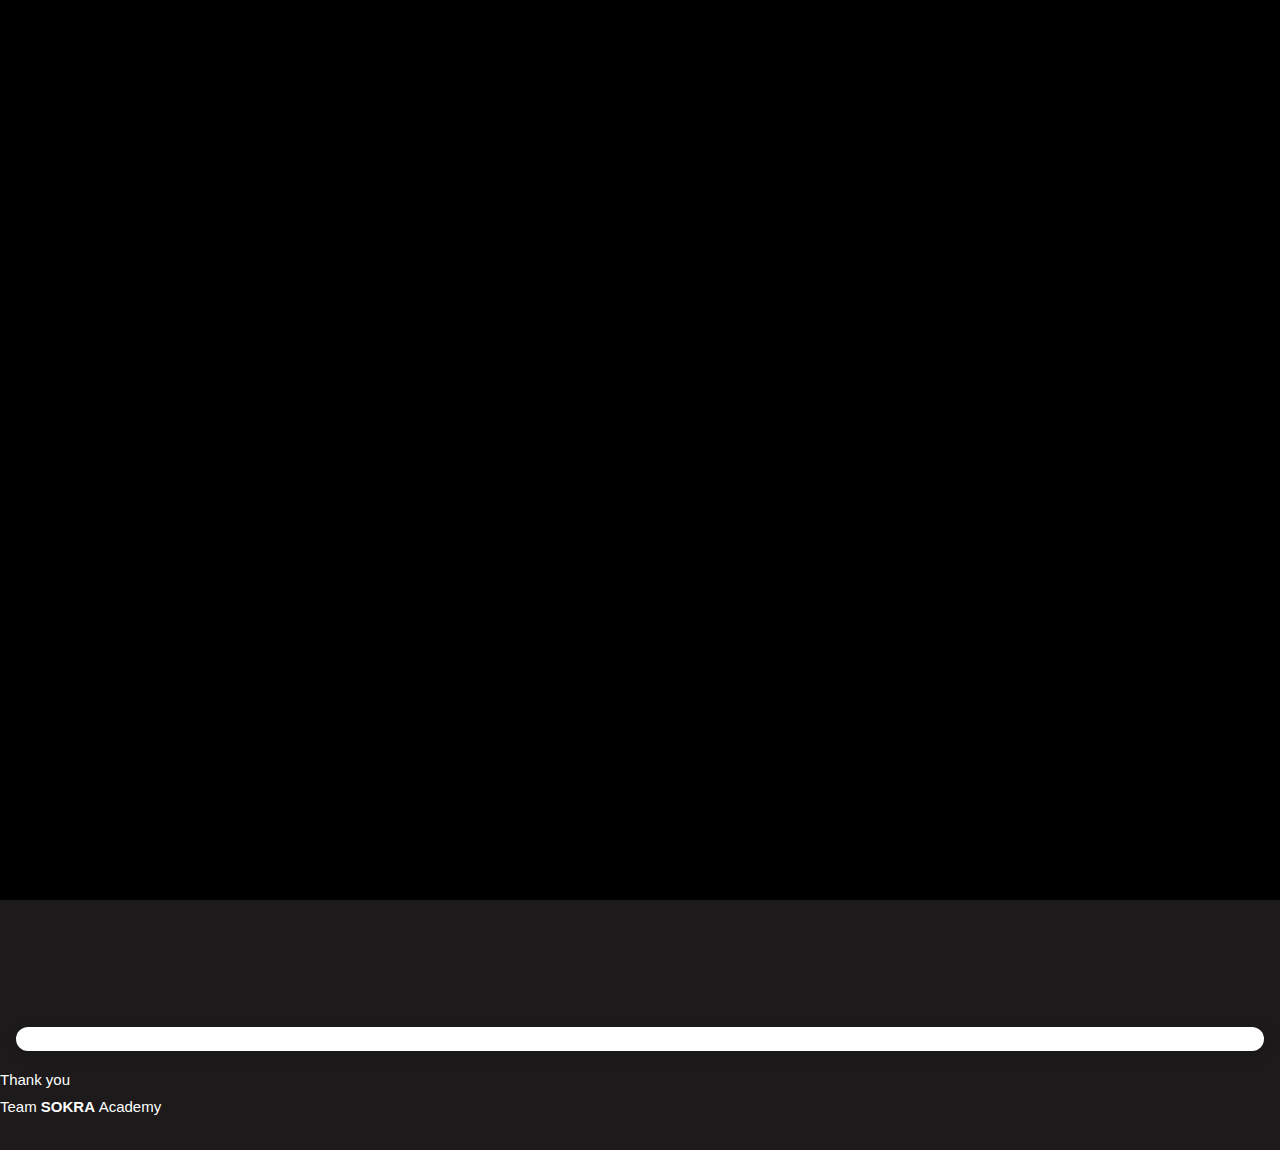
==== commit 9450cd6b: "u" ====
--- a/supportus.html
+++ b/supportus.html
@@ -58,7 +58,7 @@
                      <div class="w3-container" align="Center" >
                         
                               
-                                     <form><script src="https://checkout.razorpay.com/v1/payment-button.js" data-payment_button_id="pl_HFmWfqrBwEnHdC" async> </script> </form>
+                                     <form class="btn btn-primary btn-lg ts-scroll mr-4" ><script src="https://checkout.razorpay.com/v1/payment-button.js" data-payment_button_id="pl_HFmWfqrBwEnHdC" async> </script> </form>
                             </div>
                             
                         <!-- </div>
@@ -66,7 +66,7 @@
                    </div>
                   </div>  -->                  
 
-                    <p style="color:#ffffff;"> Thank you<br> Team <strong>SOKRA</strong>Academy</p>
+                    <p style="color:#ffffff;"> Thank you<br> Team <strong>SOKRA </strong>Academy</p>
                 </div>
                 <!--end container-->
 
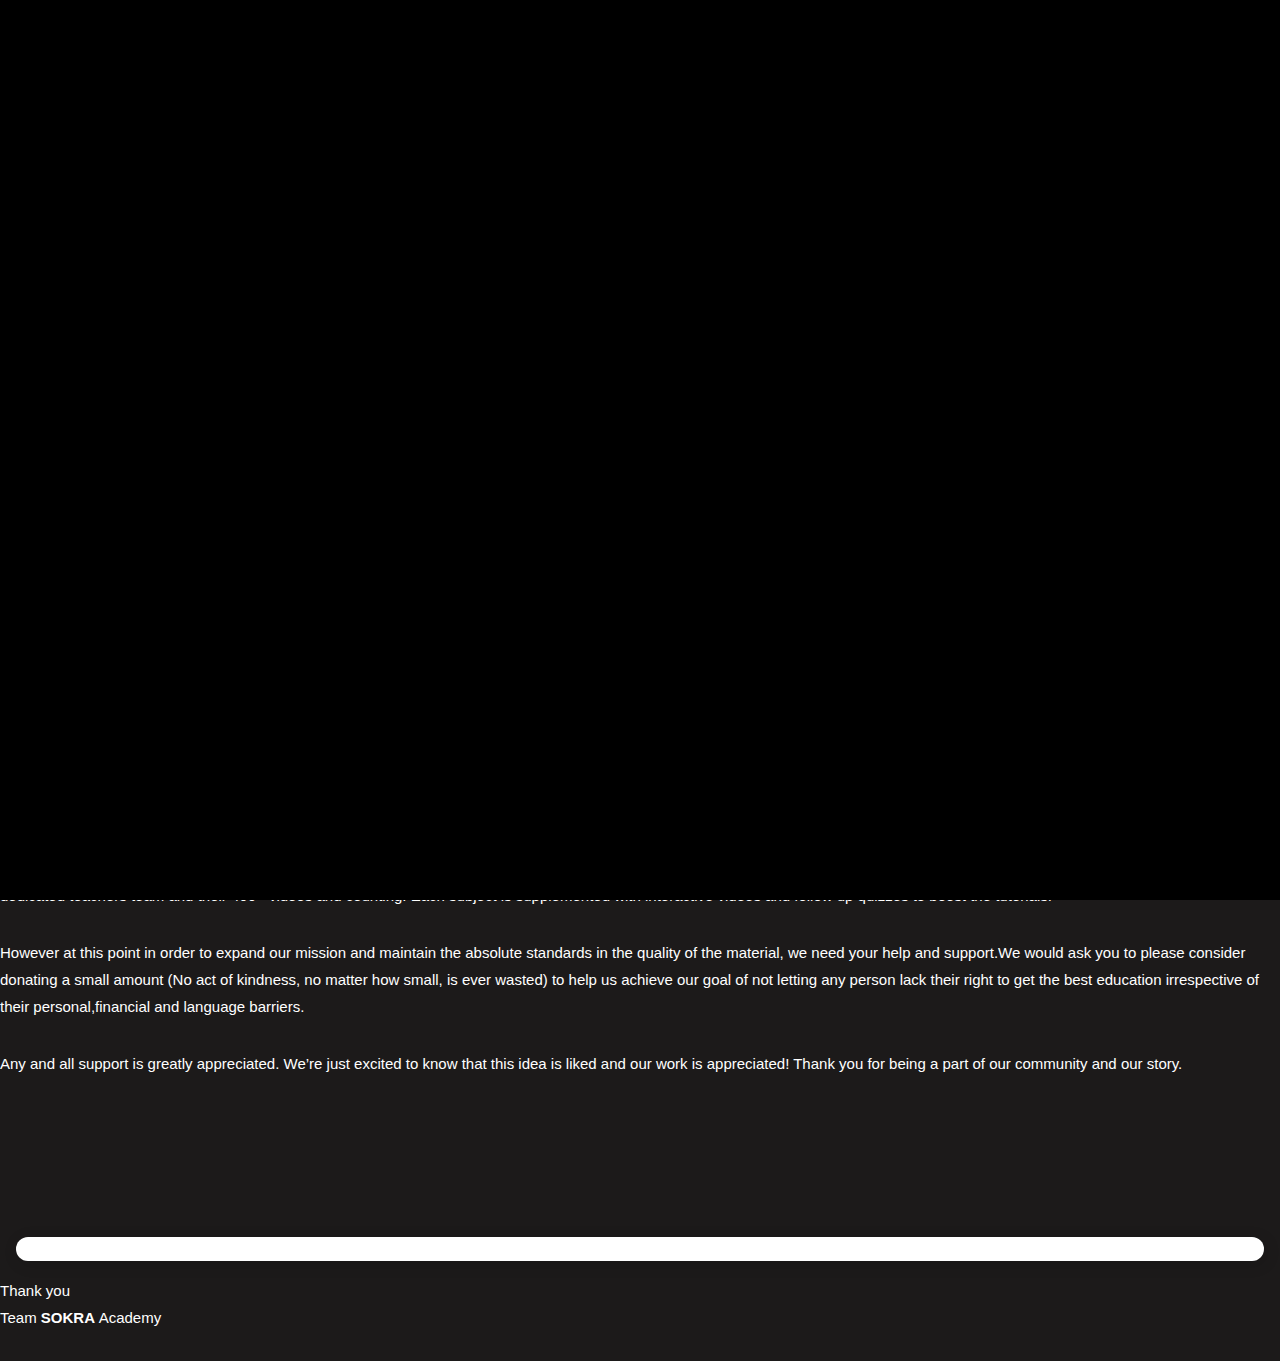
==== commit c92b22b2: "uh" ====
--- a/supportus.html
+++ b/supportus.html
@@ -32,7 +32,12 @@
         <section id="terms" data-bg-color="#1C1A1A">
                 <div class="container">
                     <div class="ts-block pr-3" >
-                     <h1 style="color:#ffffff;padding-top: 40px">Support Us</h1>                       
+                     <h1 style="color:#ffffff;padding-top: 40px">Support Us</h1>         
+			      <div class="w3-container" align="Center" >
+                        
+                              
+                                     <form style="height: 200px;" ><script src="https://checkout.razorpay.com/v1/payment-button.js" data-payment_button_id="pl_HFmWfqrBwEnHdC" async> </script> </form>
+                            </div>
                       <h3 style="color:#ffffff;padding-top: 40px">“Education is the most powerful weapon which you can use to change the world” – Nelson Mandela</h3>
                            
                             <p style="color:#ffffff;">
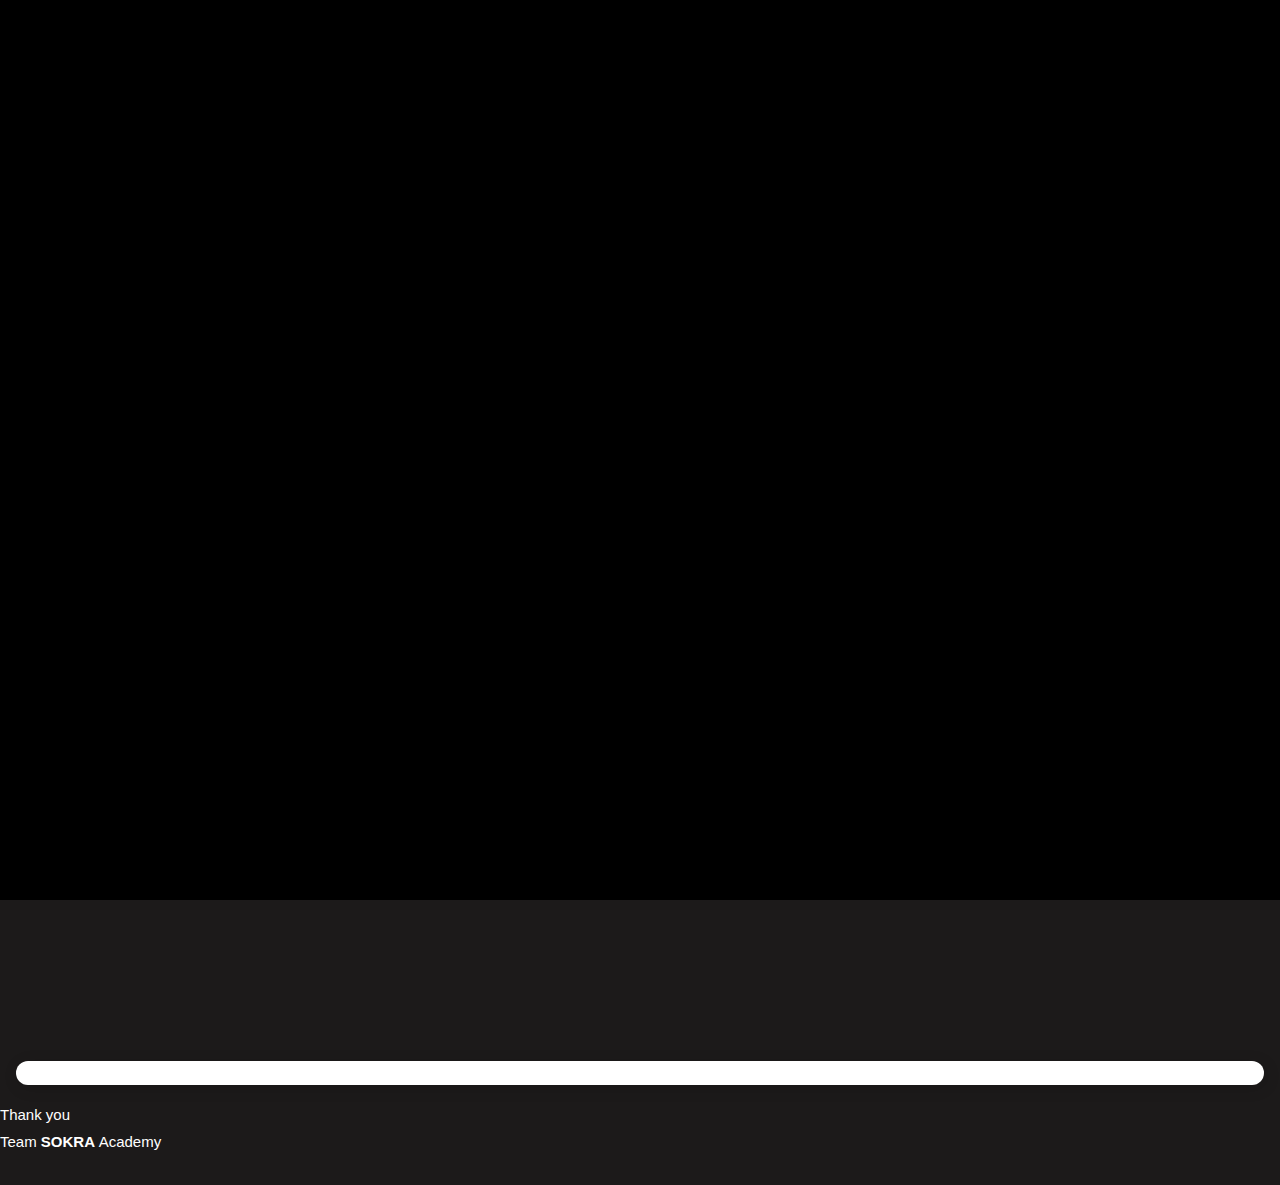
==== commit 4dcb606a: "d" ====
--- a/supportus.html
+++ b/supportus.html
@@ -36,7 +36,7 @@
 			      <div class="w3-container" align="Center" >
                         
                               
-                                     <form style="height: 200px;" ><script src="https://checkout.razorpay.com/v1/payment-button.js" data-payment_button_id="pl_HFmWfqrBwEnHdC" async> </script> </form>
+                                     <form class="btn btn-primary btn-lg ts-scroll mr-4" ><script src="https://checkout.razorpay.com/v1/payment-button.js" data-payment_button_id="pl_HFmWfqrBwEnHdC" async> </script> </form>
                             </div>
                       <h3 style="color:#ffffff;padding-top: 40px">“Education is the most powerful weapon which you can use to change the world” – Nelson Mandela</h3>
                            
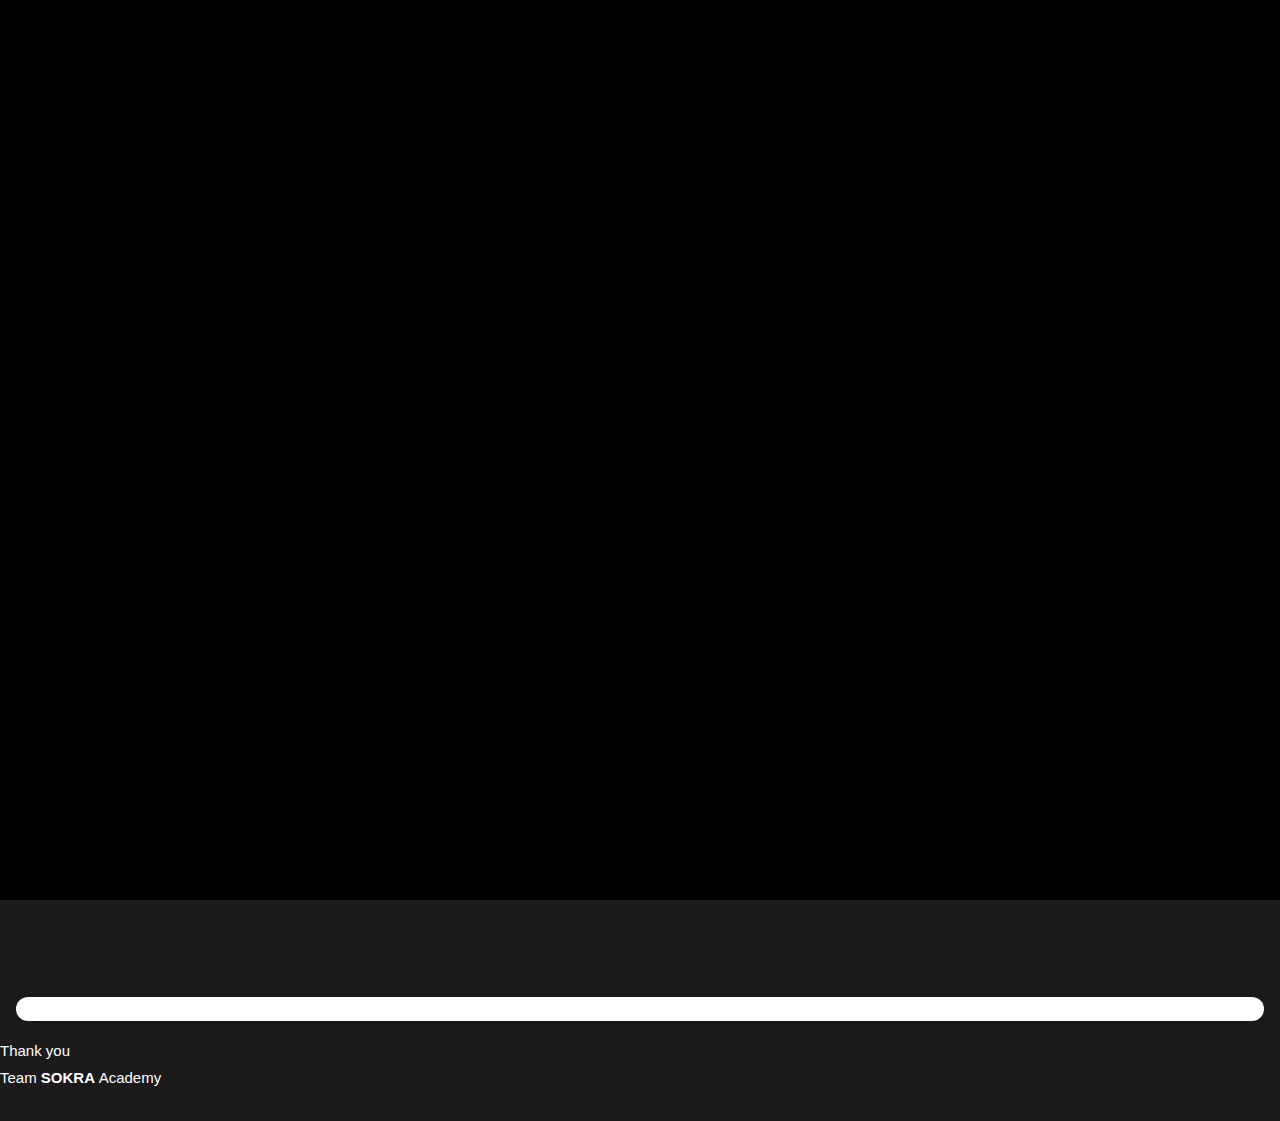
==== commit 2ddddca4: "c" ====
--- a/supportus.html
+++ b/supportus.html
@@ -40,25 +40,19 @@
                             </div>
                       <h3 style="color:#ffffff;padding-top: 40px">“Education is the most powerful weapon which you can use to change the world” – Nelson Mandela</h3>
                            
-                            <p style="color:#ffffff;">
-                              Education is a basic necessity and a basic human right in the world that we live in. There is an ever increasing need to reach out to those who don’t have the benefit of easy access to it. This need for providing easy access to the basic education in the native languages brought us together to create SOKRA Academy.
-
-                            </p>
-                            <p style="color:#ffffff;"> 
-                               Social inequality and the educational disadvantage have always been related and hence to break this inequality we created this idea into an app to make sure to provide the highest quality of online education to all the users in their regional languages and absolutely free of cost through the ever increasing power of technology.
-
-                            </p>
+                    
                          <p style="color:#ffffff;"> 
                              For the last two years due to our relentless and independent efforts that have been put into this cause, it has enabled us to complete 8th to 10th standard subject's notes, videos with our 6 dedicated teachers team and their 400+ videos and counting. Each subject is supplemented with interactive videos and follow up quizzes to boost the tutorials.
 
                             </p>
                             <p style="color:#ffffff;"> 
-                             However at this point in order to expand our mission and maintain the absolute standards in the quality of the material, we need your help and support.We would ask you to please consider donating a small amount  (No act of kindness, no matter how small, is ever wasted) to help us achieve our goal of not letting any person lack their right to get the best education irrespective of their personal,financial and language barriers.
+                             However at this point in order to expand our mission and maintain the absolute standards in the quality of the material, we need your help and support. We would ask you to please consider donating a small amount  (No act of kindness, no matter how small, is ever wasted) to help us achieve our goal of not letting any person lack their right to get the best education irrespective of their personal,financial and language barriers.
 
                             </p>
                             <p style="color:#ffffff;"> 
                             Any and all support is greatly appreciated. We’re just excited to know that this idea is liked and our work is appreciated!  Thank you for being a part of our community and our story. 
                             </p>
+			     <h3 style="color:#ffffff;padding-top: 40px">How I can support?</h3>
                     </div>
                      <div class="w3-container" align="Center" >
                         
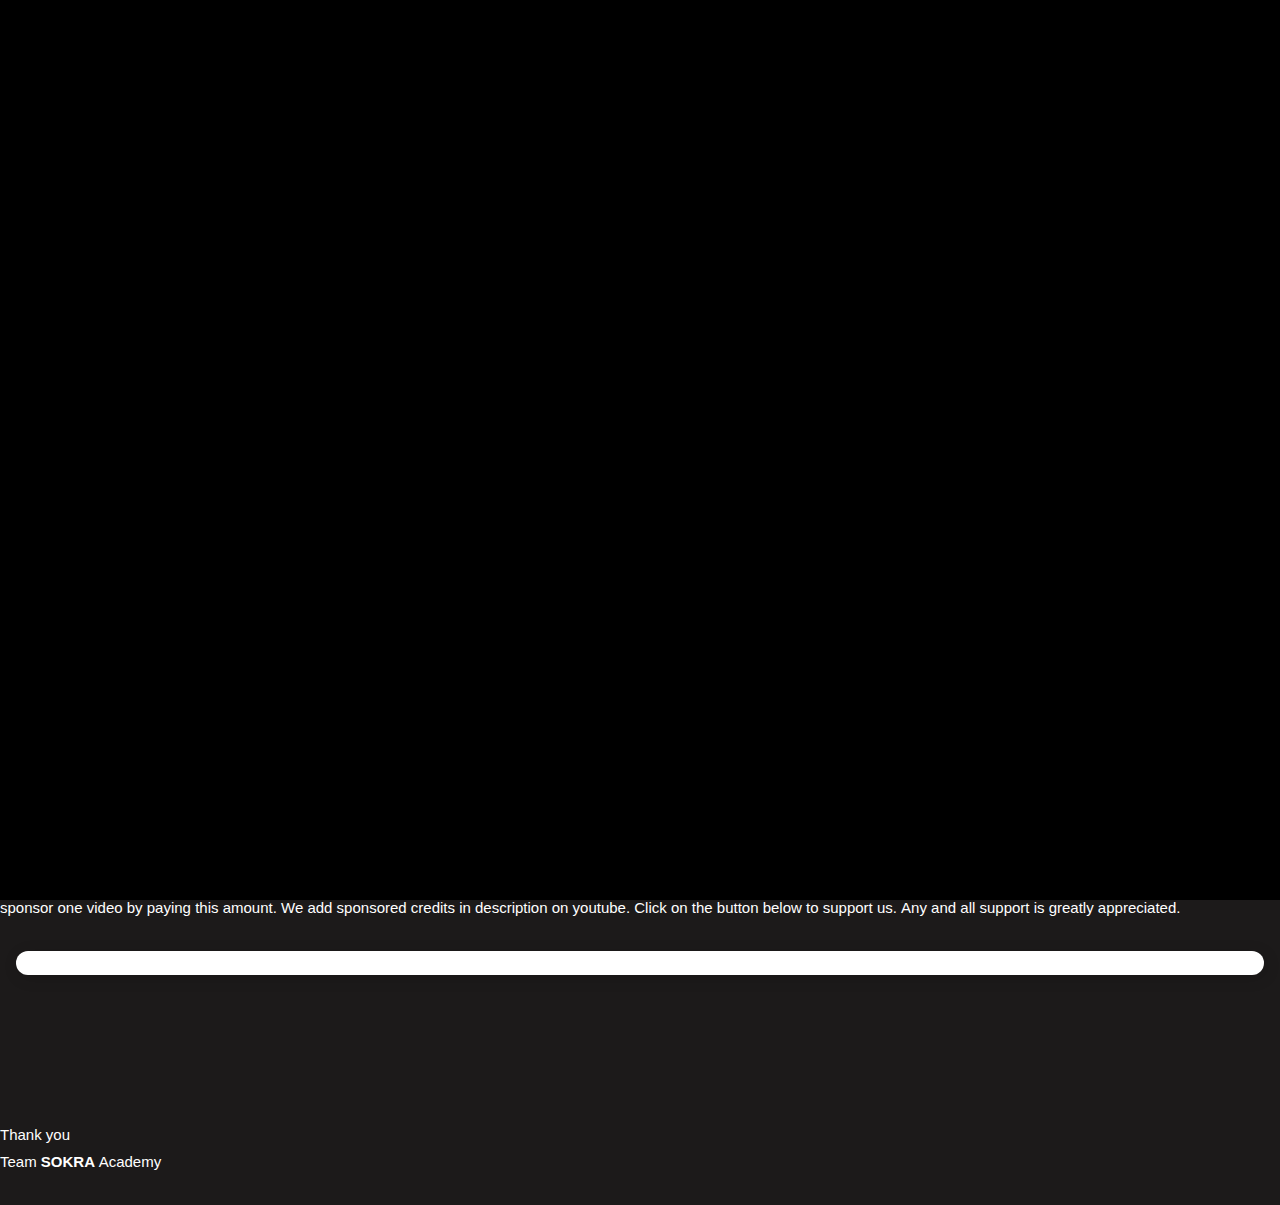
==== commit 1a8efe19: "j" ====
--- a/supportus.html
+++ b/supportus.html
@@ -53,12 +53,16 @@
                             Any and all support is greatly appreciated. We’re just excited to know that this idea is liked and our work is appreciated!  Thank you for being a part of our community and our story. 
                             </p>
 			     <h3 style="color:#ffffff;padding-top: 40px">How I can support?</h3>
-                    </div>
-                     <div class="w3-container" align="Center" >
+			      <p style="color:#ffffff;"> 
+                           We pay  some amount of money to our teachers for their contribution. This differs w.r.t  different standards and languages. 1800 rs. (26$ ) is the average cost we bear per video. You can sponsor one video by paying this amount. We add sponsored credits in description on youtube. Click on the button below to support us. Any and all support is greatly appreciated.</p>
+                    
+			                      <div class="w3-container" align="Center" >
                         
                               
                                      <form class="btn btn-primary btn-lg ts-scroll mr-4" ><script src="https://checkout.razorpay.com/v1/payment-button.js" data-payment_button_id="pl_HFmWfqrBwEnHdC" async> </script> </form>
                             </div>
+			</div>
+   
                             
                         <!-- </div>
                     </div>
